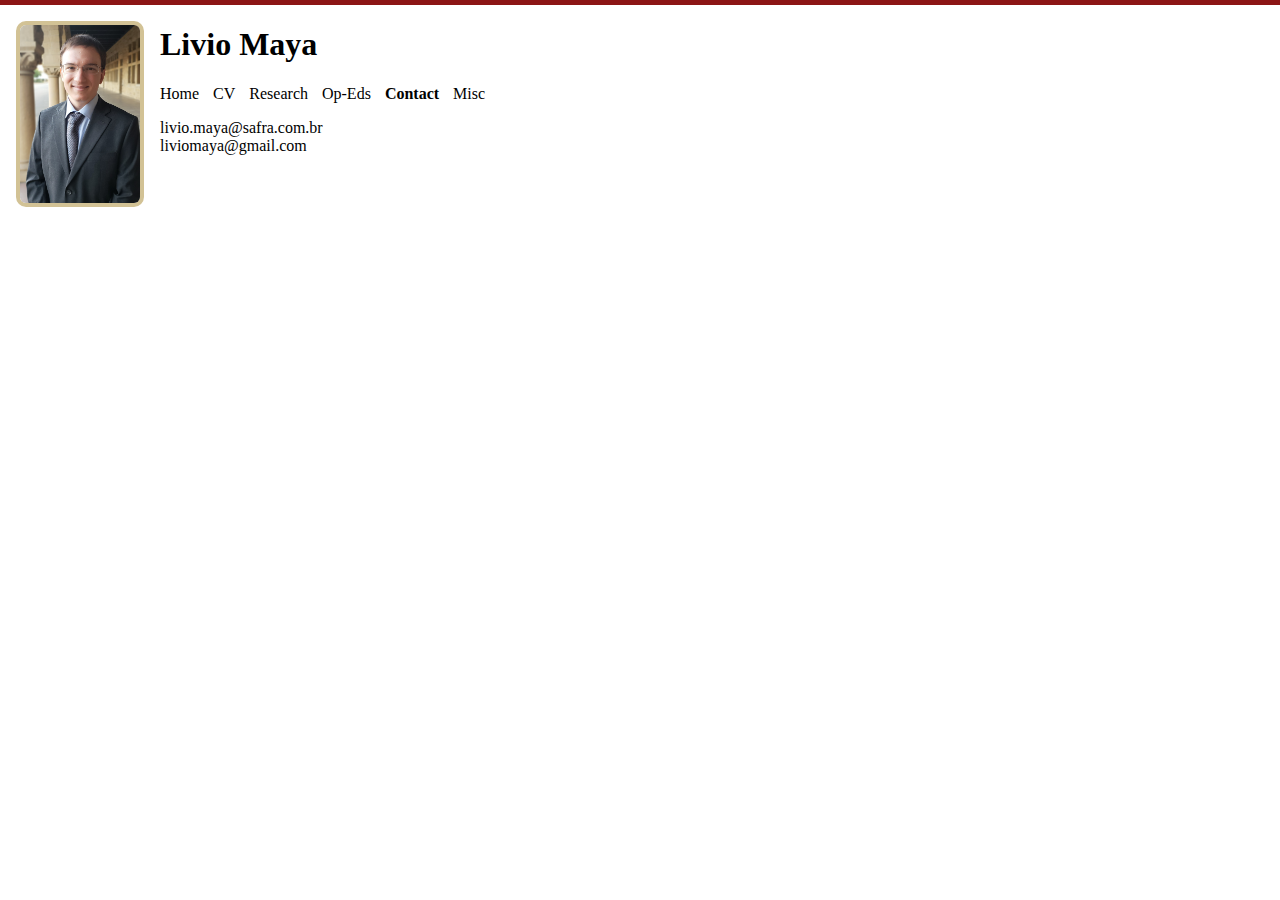
==== contact.html @ 20a2cd72 "add oped tab, add articles" ====
<!DOCTYPE html>
<html lang="en">
  <head>
    <meta charset="UTF-8" />
    <meta http-equiv="X-UA-Compatible" content="IE=edge" />
    <meta name="viewport" content="width=device-width, initial-scale=1.0" />
    <title>Livio Maya</title>
    <link rel="stylesheet" href="style.css" />
  </head>
  <body>
    <header>
      <img class="profile" src="figs/profilepicture.jpg" alt="My picture." />
      <h1><a class="pagelink" href="/.">Livio Maya</a></h1>
      <div class="content">
        <a class="pagelink" href="index.html">Home</a>
        <a class="pagelink" href="cv.html">CV</a>
        <a class="pagelink" href="research.html">Research</a>
        <a class="pagelink" href="opeds.html">Op-Eds</a>
        <a class="pagelink active" href="contact.html">Contact</a>
        <a class="pagelink" href="misc.html">Misc</a>
      </div>
    </header>
    <main>
      <div class="content">
        <a href="mailto:livio.maya@safra.com.br">livio.maya@safra.com.br </a>
        <br />
        <a href="mailto:liviomaya@gmail.com">liviomaya@gmail.com </a>
      </div>
    </main>
  </body>
</html>
---- style.css ----
header {
  border-top: 5px solid #8c1515;
  margin-left: 0;
  margin-right: 0;
  padding-bottom: 16px;
}

body {
  font-family: "Segoe UI";
  margin: 0px;
  padding: 0px;
}

h2 {
  color: #800000;
  font-weight: bold;
}

div.content {
  margin-right: auto;
  margin-left: 160px;
  padding-left: 0px;
  padding-right: 0px;
  display: block;
}

img.profile {
  float: left;
  margin-left: 16px;
  margin-right: 16px;
  margin-top: 16px;
  border: 4px solid #d2c295;
  border-radius: 10px;
  padding: 0;
  width: 120px;
}

img.misc {
  margin-left: 16px;
  margin-right: 16px;
  margin-top: 16px;
  padding: 0;
  width: 400px;
}

a:link {
  color: black;
  text-decoration: none;
}

a:visited {
  color: #800000;
  text-decoration: none;
}

a:hover {
  color: #800000;
  text-decoration: none;
}

a.pagelink {
  color: black;
  padding-right: 10px;
}

a.pagelink.active {
  font-weight: bold;
}

a.paper {
  font-style: italic;
  font-weight: bold;
}

a.oped {
  font-style: italic;
}
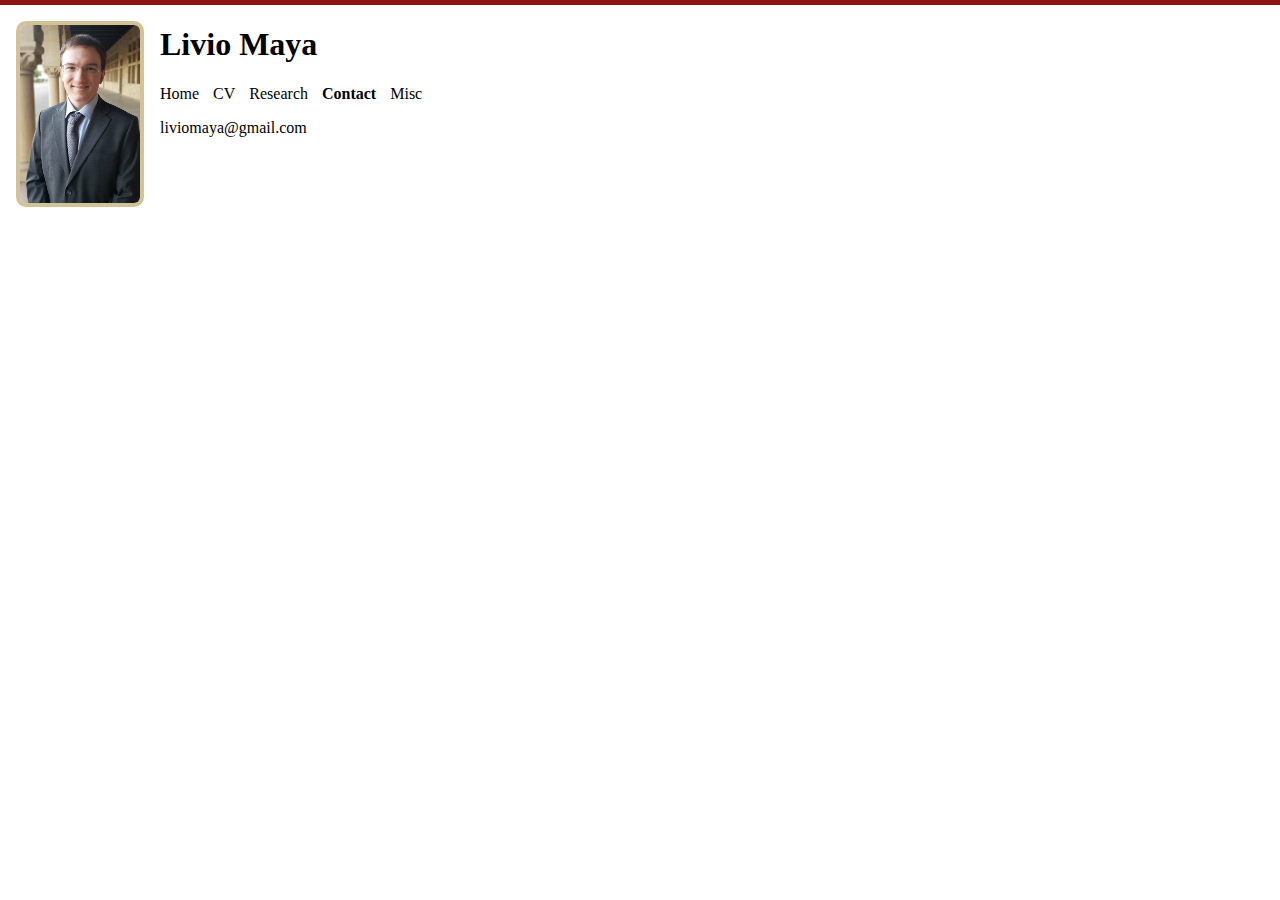
==== commit d5083ed5: "main changes" ====
--- a/contact.html
+++ b/contact.html
@@ -15,15 +15,13 @@
         <a class="pagelink" href="index.html">Home</a>
         <a class="pagelink" href="cv.html">CV</a>
         <a class="pagelink" href="research.html">Research</a>
-        <a class="pagelink" href="opeds.html">Op-Eds</a>
+        <!-- <a class="pagelink" href="opeds.html">Op-Eds</a> -->
         <a class="pagelink active" href="contact.html">Contact</a>
         <a class="pagelink" href="misc.html">Misc</a>
       </div>
     </header>
     <main>
       <div class="content">
-        <a href="mailto:livio.maya@safra.com.br">livio.maya@safra.com.br </a>
-        <br />
         <a href="mailto:liviomaya@gmail.com">liviomaya@gmail.com </a>
       </div>
     </main>
--- a/style.css
+++ b/style.css
@@ -40,7 +40,7 @@
   margin-right: 16px;
   margin-top: 16px;
   padding: 0;
-  width: 400px;
+  width: 300px;
 }
 
 a:link {
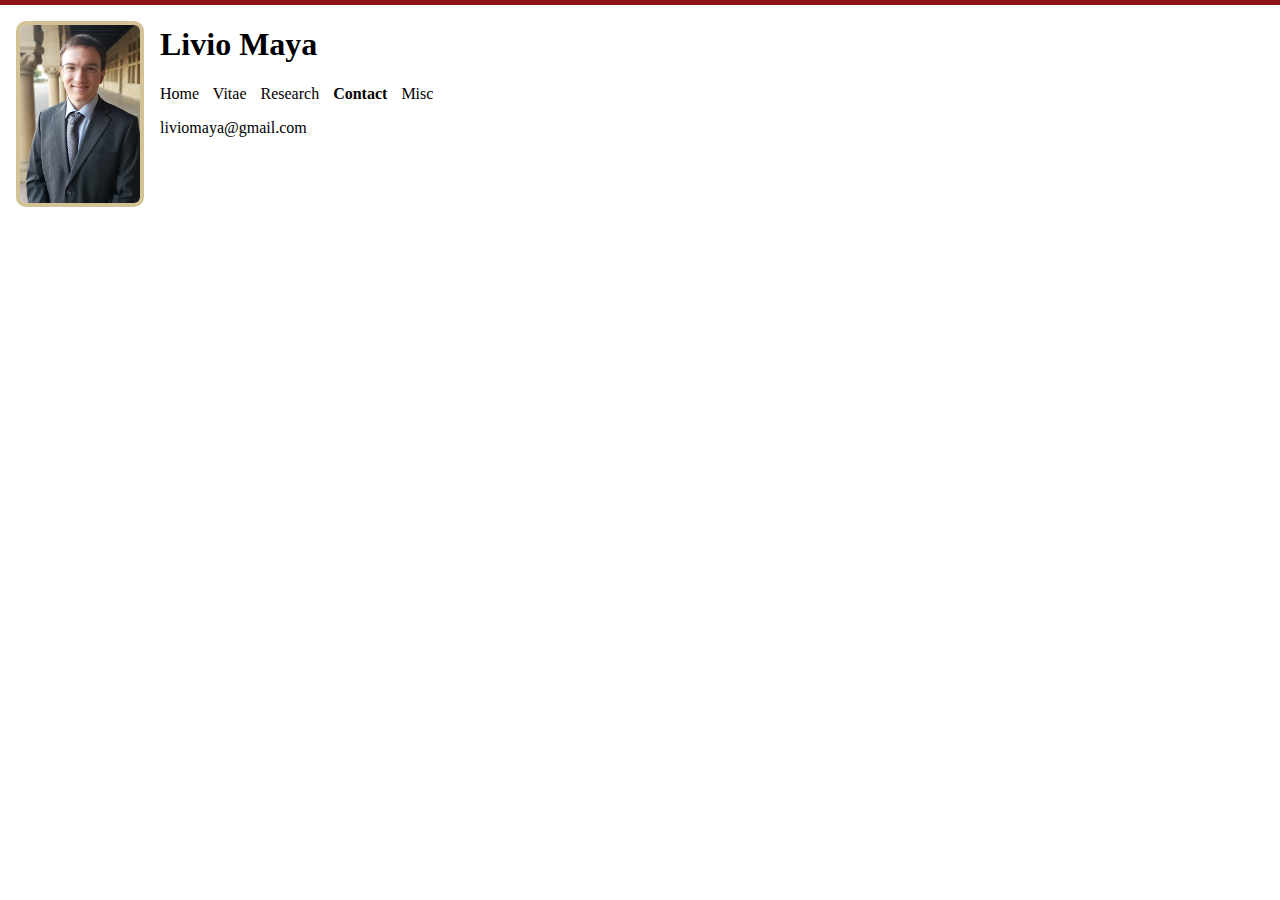
==== commit 54b8f171: "vitae" ====
--- a/contact.html
+++ b/contact.html
@@ -13,7 +13,7 @@
       <h1><a class="pagelink" href="/.">Livio Maya</a></h1>
       <div class="content">
         <a class="pagelink" href="index.html">Home</a>
-        <a class="pagelink" href="cv.html">CV</a>
+        <a class="pagelink" href="cv.html">Vitae</a>
         <a class="pagelink" href="research.html">Research</a>
         <!-- <a class="pagelink" href="opeds.html">Op-Eds</a> -->
         <a class="pagelink active" href="contact.html">Contact</a>
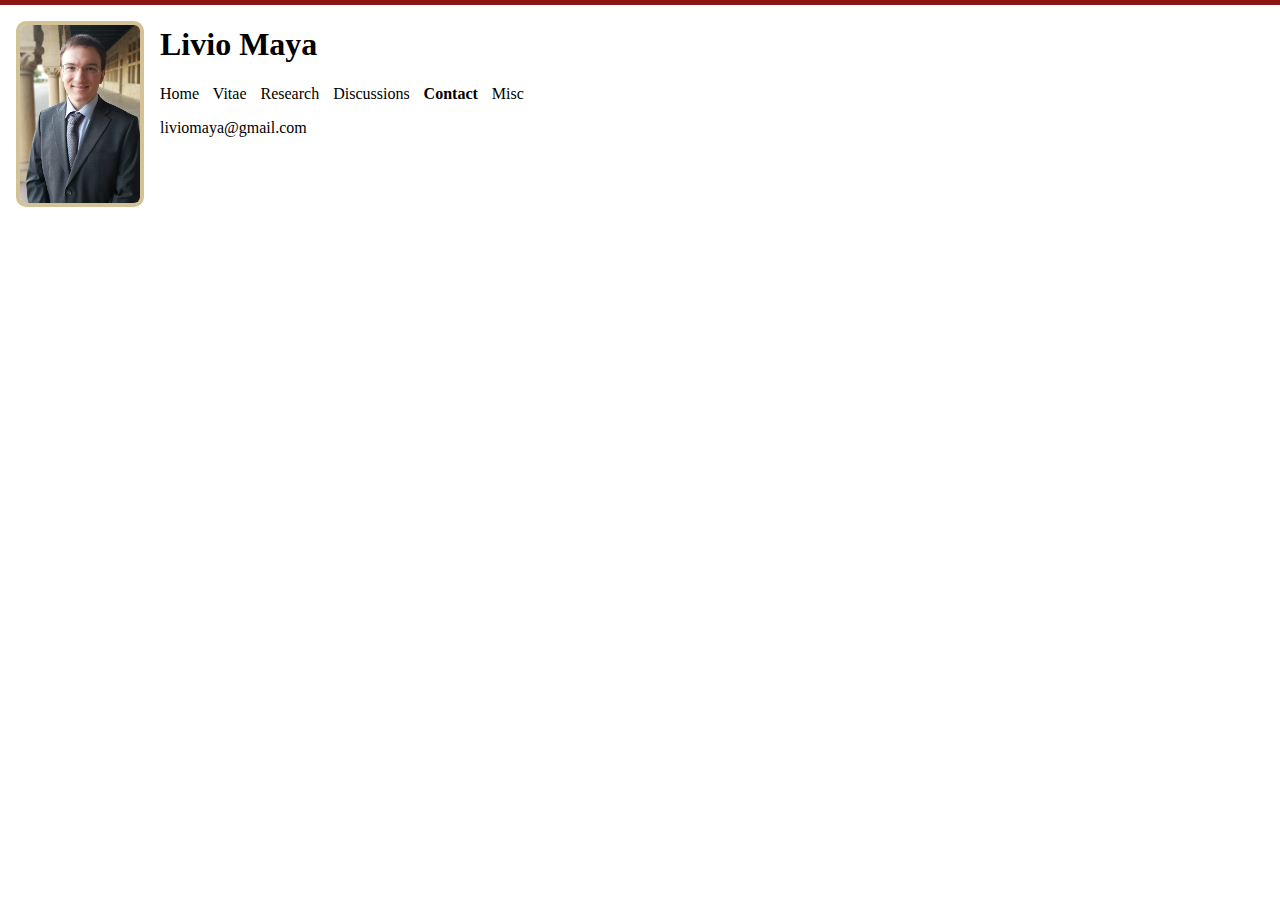
==== commit 7709fb55: "discussions tab" ====
--- a/contact.html
+++ b/contact.html
@@ -15,6 +15,7 @@
         <a class="pagelink" href="index.html">Home</a>
         <a class="pagelink" href="cv.html">Vitae</a>
         <a class="pagelink" href="research.html">Research</a>
+        <a class="pagelink" href="discussions.html">Discussions</a>
         <!-- <a class="pagelink" href="opeds.html">Op-Eds</a> -->
         <a class="pagelink active" href="contact.html">Contact</a>
         <a class="pagelink" href="misc.html">Misc</a>
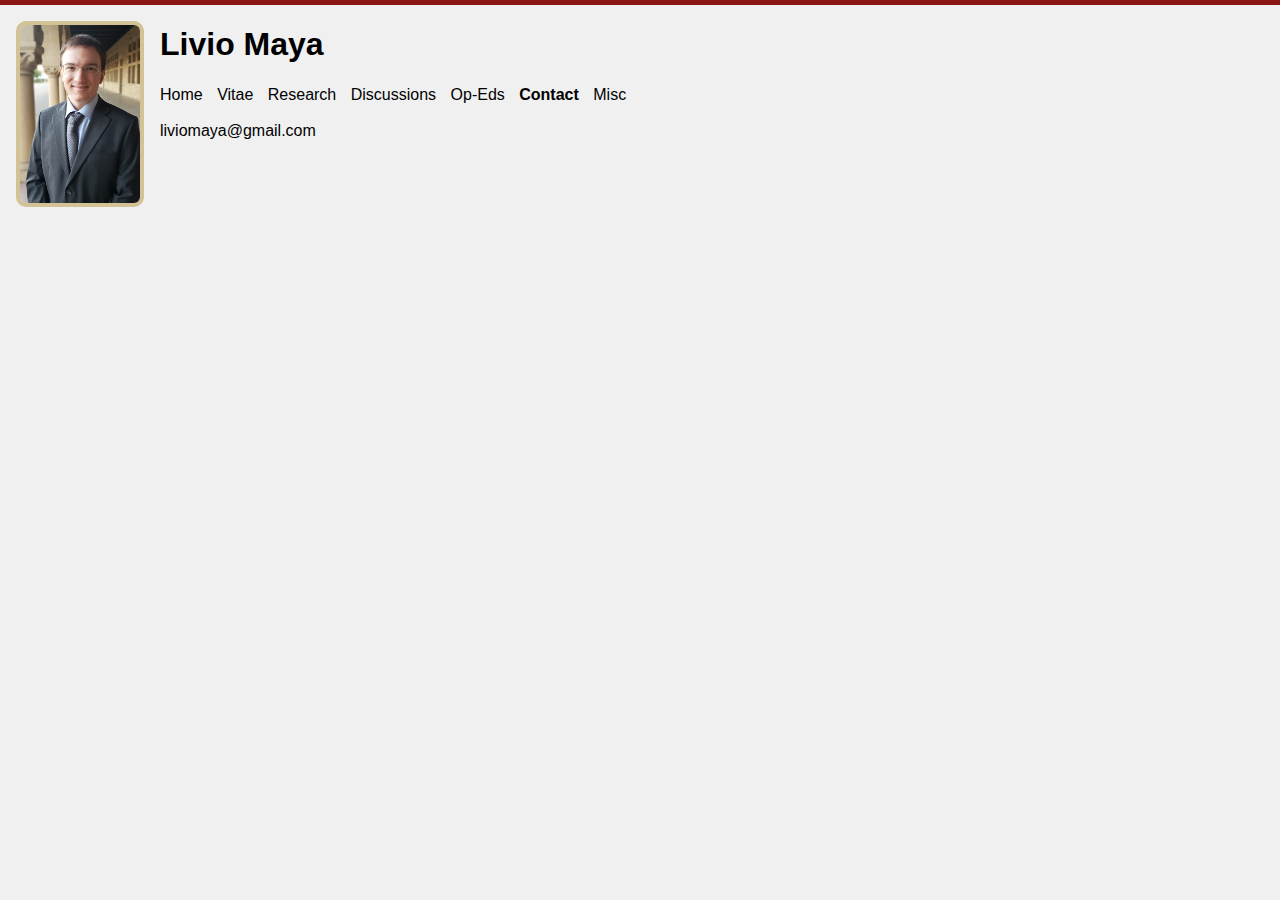
==== commit 3ae4c262: "change formatting" ====
--- a/contact.html
+++ b/contact.html
@@ -16,7 +16,7 @@
         <a class="pagelink" href="cv.html">Vitae</a>
         <a class="pagelink" href="research.html">Research</a>
         <a class="pagelink" href="discussions.html">Discussions</a>
-        <!-- <a class="pagelink" href="opeds.html">Op-Eds</a> -->
+        <a class="pagelink" href="opeds.html">Op-Eds</a>
         <a class="pagelink active" href="contact.html">Contact</a>
         <a class="pagelink" href="misc.html">Misc</a>
       </div>
--- a/style.css
+++ b/style.css
@@ -6,7 +6,9 @@
 }
 
 body {
-  font-family: "Segoe UI";
+  /*font-family: "Segoe UI";*/ 
+  font-family: "Fira Sans", sans-serif; 
+  background-color: #F0F0F0;
   margin: 0px;
   padding: 0px;
 }
@@ -21,7 +23,12 @@
   margin-left: 160px;
   padding-left: 0px;
   padding-right: 0px;
+  line-height: 15pt;
   display: block;
+}
+
+li{
+  margin: 5pt 0;
 }
 
 img.profile {
@@ -49,7 +56,8 @@
 }
 
 a:visited {
-  color: #800000;
+  /*color: #800000;*/
+  color: black;
   text-decoration: none;
 }
 
@@ -68,8 +76,9 @@
 }
 
 a.paper {
-  font-style: italic;
+   font-style: italic; 
   font-weight: bold;
+  line-height: 20pt;
 }
 
 a.oped {
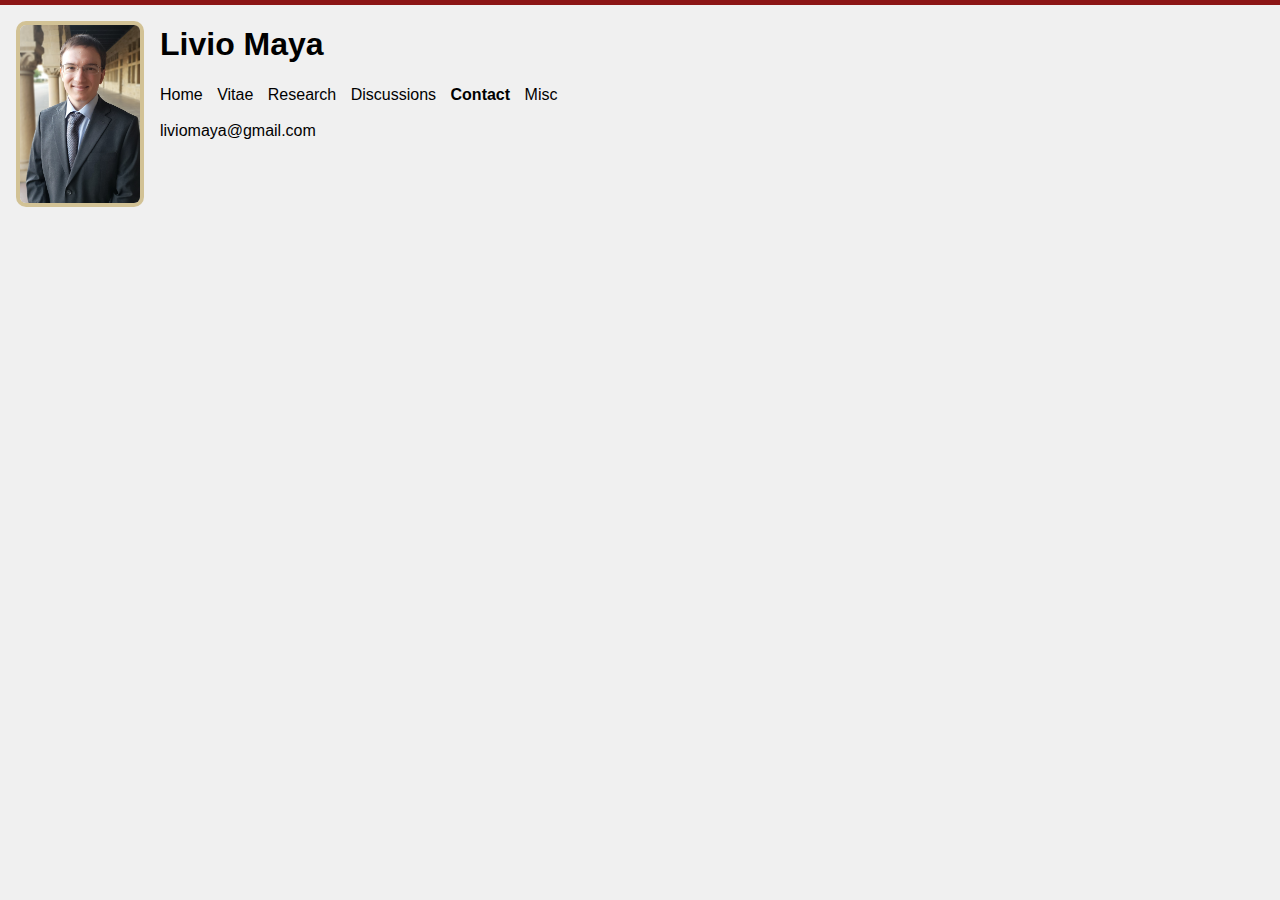
==== commit 95b25954: "a" ====
--- a/contact.html
+++ b/contact.html
@@ -16,7 +16,7 @@
         <a class="pagelink" href="cv.html">Vitae</a>
         <a class="pagelink" href="research.html">Research</a>
         <a class="pagelink" href="discussions.html">Discussions</a>
-        <a class="pagelink" href="opeds.html">Op-Eds</a>
+        <!--<a class="pagelink" href="opeds.html">Op-Eds</a>-->
         <a class="pagelink active" href="contact.html">Contact</a>
         <a class="pagelink" href="misc.html">Misc</a>
       </div>
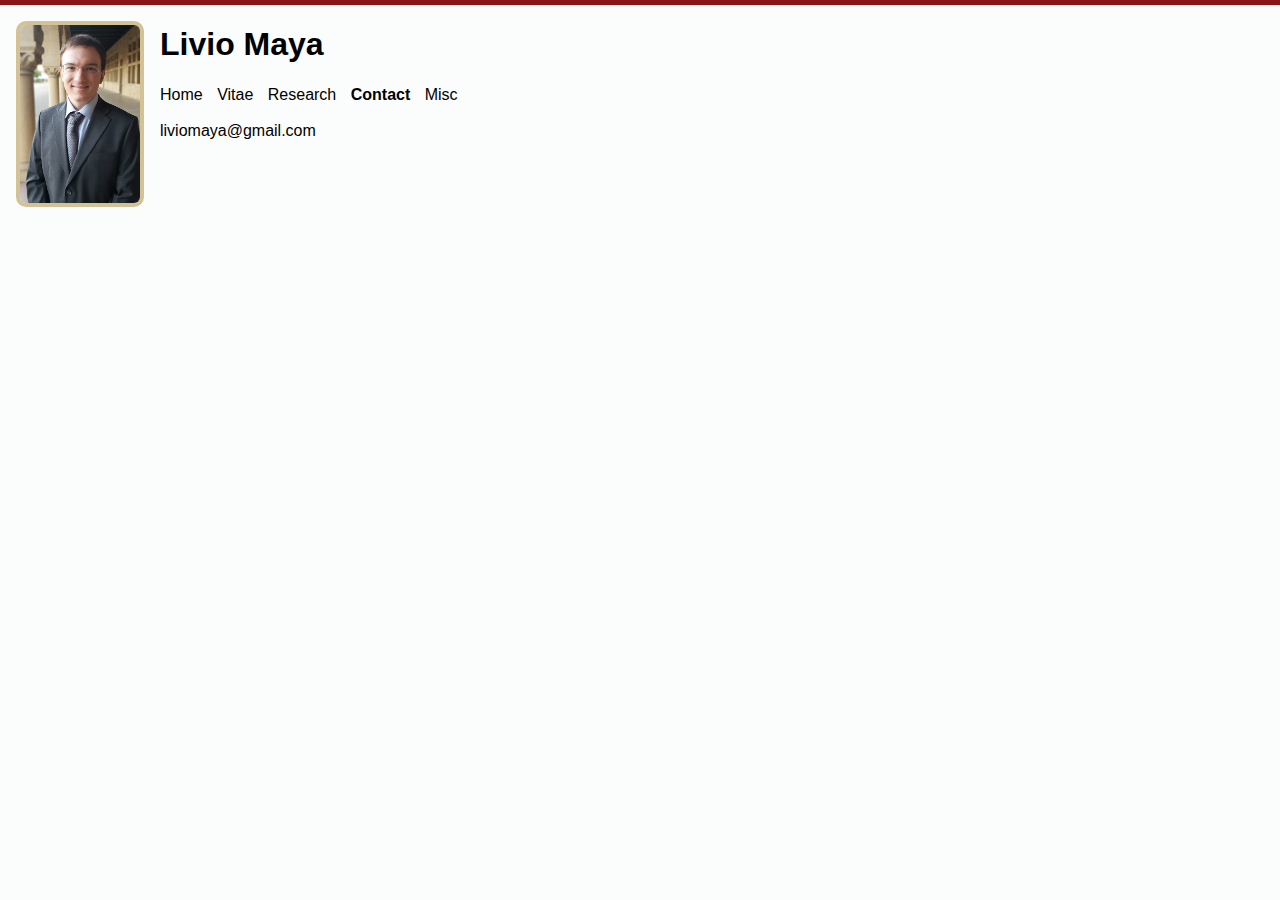
==== commit 993c92a3: "remove pictures and discussions" ====
--- a/contact.html
+++ b/contact.html
@@ -15,7 +15,7 @@
         <a class="pagelink" href="index.html">Home</a>
         <a class="pagelink" href="cv.html">Vitae</a>
         <a class="pagelink" href="research.html">Research</a>
-        <a class="pagelink" href="discussions.html">Discussions</a>
+        <!--<a class="pagelink active" href="discussions.html">Discussions</a>-->
         <!--<a class="pagelink" href="opeds.html">Op-Eds</a>-->
         <a class="pagelink active" href="contact.html">Contact</a>
         <a class="pagelink" href="misc.html">Misc</a>
--- a/style.css
+++ b/style.css
@@ -8,7 +8,7 @@
 body {
   /*font-family: "Segoe UI";*/ 
   font-family: "Fira Sans", sans-serif; 
-  background-color: #F0F0F0;
+  background-color: #FBFCFC;
   margin: 0px;
   padding: 0px;
 }
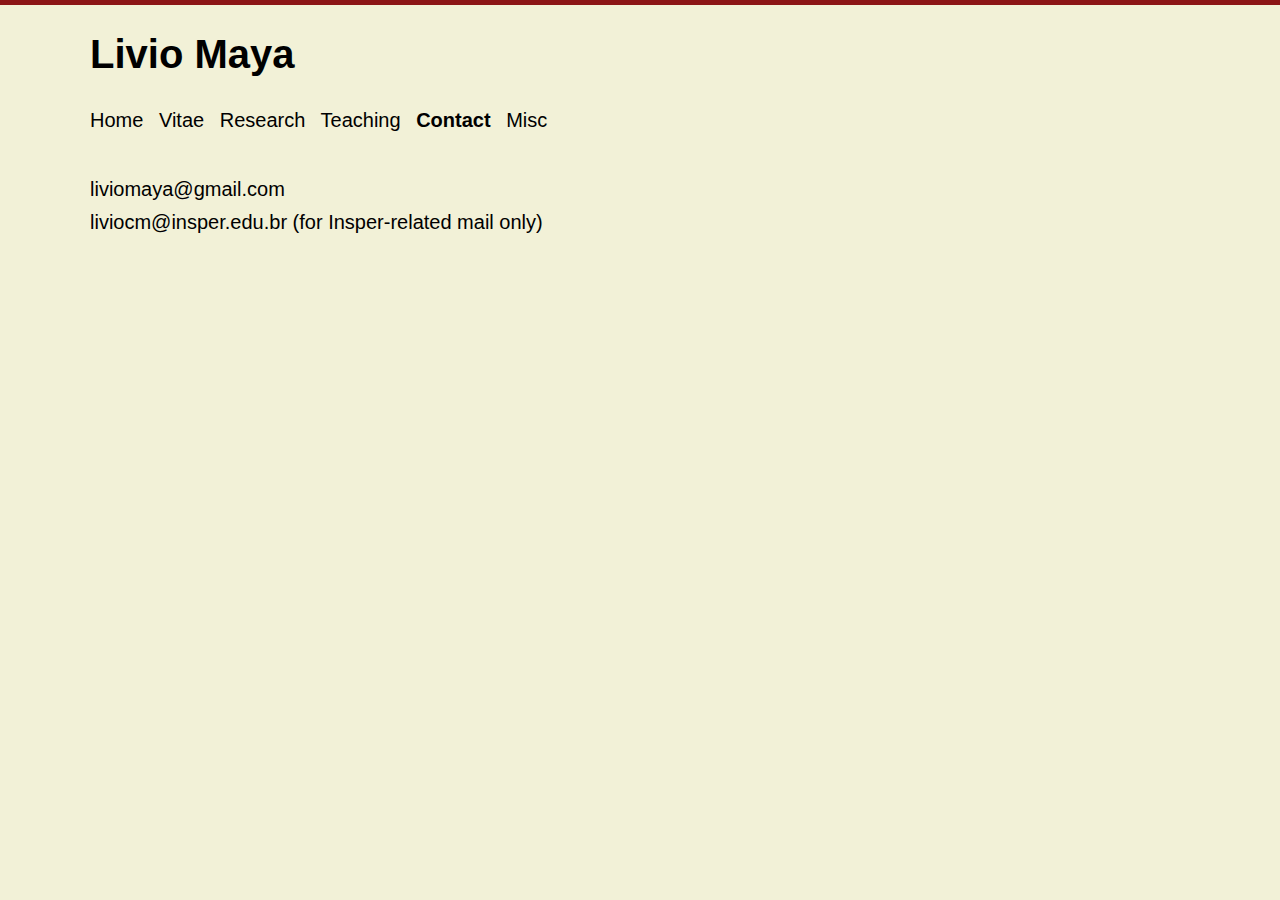
==== commit 7ae10589: "MAJOR WEBSITE UPDATE" ====
--- a/contact.html
+++ b/contact.html
@@ -9,21 +9,27 @@
   </head>
   <body>
     <header>
-      <img class="profile" src="figs/profilepicture.jpg" alt="My picture." />
+      <!--<img class="profile" src="figs/profilepicture.jpg" alt="My picture." />-->
       <h1><a class="pagelink" href="/.">Livio Maya</a></h1>
-      <div class="content">
-        <a class="pagelink" href="index.html">Home</a>
-        <a class="pagelink" href="cv.html">Vitae</a>
-        <a class="pagelink" href="research.html">Research</a>
-        <!--<a class="pagelink active" href="discussions.html">Discussions</a>-->
-        <!--<a class="pagelink" href="opeds.html">Op-Eds</a>-->
-        <a class="pagelink active" href="contact.html">Contact</a>
-        <a class="pagelink" href="misc.html">Misc</a>
-      </div>
+      <nav>
+        <div class="content">
+          <a class="pagelink" href="index.html">Home</a>
+          <a class="pagelink" href="cv.html">Vitae</a>
+          <a class="pagelink" href="research.html">Research</a>
+          <a class="pagelink" href="teaching.html">Teaching</a>
+          <!--<a class="pagelink active" href="discussions.html">Discussions</a>-->
+          <!--<a class="pagelink" href="opeds.html">Op-Eds</a>-->
+          <a class="pagelink active" href="contact.html">Contact</a>
+          <a class="pagelink" href="misc.html">Misc</a>
+        </div>
+      </nav>
     </header>
     <main>
       <div class="content">
         <a href="mailto:liviomaya@gmail.com">liviomaya@gmail.com </a>
+        <br />
+        <a href="mailto:liviocm@insper.edu.br">liviocm@insper.edu.br </a>
+        (for Insper-related mail only)
       </div>
     </main>
   </body>
--- a/style.css
+++ b/style.css
@@ -1,86 +1,84 @@
+:root {
+  --main-border-color: #8c1515;
+  --main-text-color: black;
+  --highlight-color: #800000;
+  --background-color: #f1f0d4ec;
+  --secondary-border-color: #d2c295;
+}
+
 header {
-  border-top: 5px solid #8c1515;
-  margin-left: 0;
-  margin-right: 0;
-  padding-bottom: 16px;
+  border-top: 5px solid var(--main-border-color);
+  margin: 0;
+  padding-bottom: 36px;
 }
 
 body {
   /*font-family: "Segoe UI";*/ 
-  font-family: "Fira Sans", sans-serif; 
-  background-color: #FBFCFC;
-  margin: 0px;
-  padding: 0px;
+  font-family: "Fira Sans", sans-serif;
+  background-color: var(--background-color);
+  margin: 0;
+  padding: 0;
+  font-size: 20px;
+}
+
+h1 {
+  margin-left: 90px;
+  font-weight: bold;
 }
 
 h2 {
-  color: #800000;
+  color: var(--highlight-color);
   font-weight: bold;
+  font-size: 25px;
 }
 
 div.content {
-  margin-right: auto;
-  margin-left: 160px;
-  padding-left: 0px;
-  padding-right: 0px;
-  line-height: 15pt;
-  display: block;
+  margin: 0 auto;
+  margin-left: 90px;
+  line-height: 25pt;
 }
 
 li{
   margin: 5pt 0;
 }
 
+img.profile, img.misc {
+  float: left;
+  margin: 16px;
+  padding: 0;
+  border: 4px solid var(--secondary-border-color);
+  border-radius: 10px;
+}
+
 img.profile {
-  float: left;
-  margin-left: 16px;
-  margin-right: 16px;
-  margin-top: 16px;
-  border: 4px solid #d2c295;
-  border-radius: 10px;
-  padding: 0;
   width: 120px;
 }
 
 img.misc {
-  margin-left: 16px;
-  margin-right: 16px;
-  margin-top: 16px;
-  padding: 0;
   width: 300px;
 }
 
-a:link {
-  color: black;
+a {
+  color: var(--main-text-color);
   text-decoration: none;
 }
 
 a:visited {
-  /*color: #800000;*/
-  color: black;
-  text-decoration: none;
+  color: var(--main-text-color);
 }
 
 a:hover {
-  color: #800000;
-  text-decoration: none;
+  color: var(--highlight-color);
 }
 
 a.pagelink {
-  color: black;
   padding-right: 10px;
 }
 
-a.pagelink.active {
+a.pagelink.active, a.paper, a.oped {
   font-weight: bold;
 }
 
 a.paper {
-   font-style: italic; 
-  font-weight: bold;
-  line-height: 20pt;
+  line-height: 25pt;
 }
-
-a.oped {
-  font-style: italic;
-}
